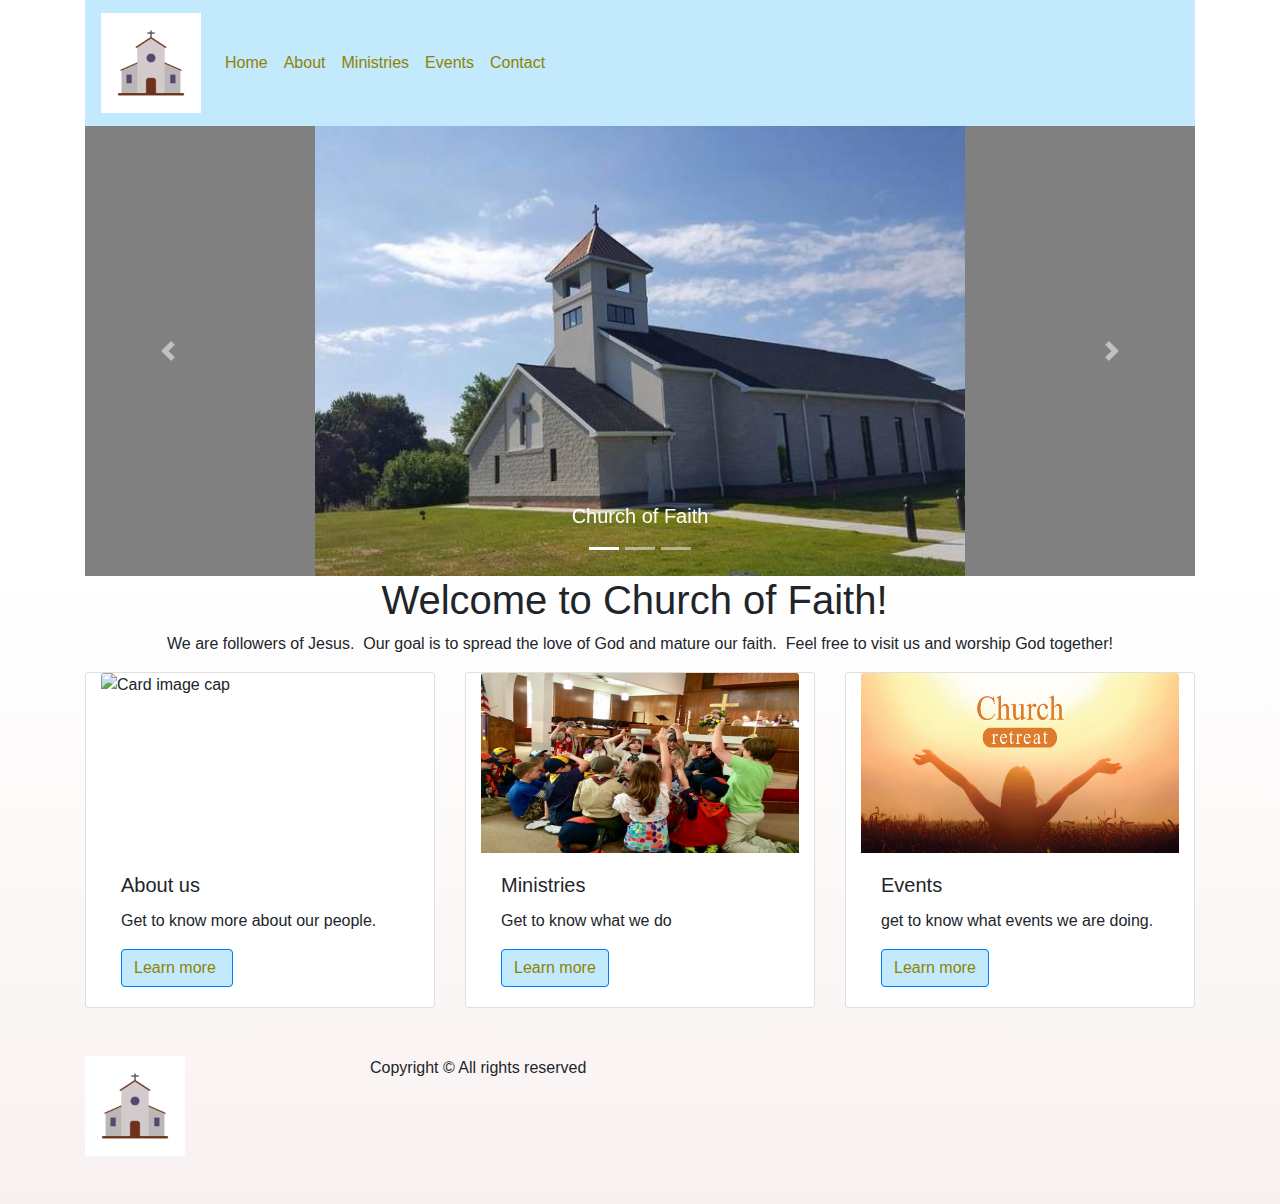
==== index.html @ 88dcb557 "Add files via upload" ====
<!DOCTYPE html>
<html lang="en">
  <head>
    <meta charset="utf-8">
	<meta http-equiv="X-UA-Compatible" content="IE=edge">
	<meta name="viewport" content="width=device-width, initial-scale=1">
    <title>Home</title>
    <!-- Bootstrap -->
	<link href="css/bootstrap-4.4.1.css" rel="stylesheet">
	<style type="text/css">
	.dt-4 {
}
    </style>
	<link href="style.css" rel="stylesheet" type="text/css">
	<link rel="shortcut icon" href="images/favicon.ico">
	<link href="css/style.css" rel="stylesheet" type="text/css">
  </head>
  <body>
  	<!-- body code goes here -->


	<!-- jQuery (necessary for Bootstrap's JavaScript plugins) --> 
	
  <div class="container-fluid">
    <div class="container">
      <nav class="navbar navbar-expand-lg navbar-light bg-light"> <a class="navbar-brand" href="index.html"><img src="images/church-logo.png" width="100" height="100" alt=""/></a>
        <button class="navbar-toggler" type="button" data-toggle="collapse" data-target="#navbarSupportedContent1" aria-controls="navbarSupportedContent1" aria-expanded="false" aria-label="Toggle navigation"> <span class="navbar-toggler-icon"></span> </button>
        <div class="collapse navbar-collapse" id="navbarSupportedContent1">
          <ul class="navbar-nav mr-auto">
            <li class="nav-item active"> <a class="nav-link" href="index.html">Home <span class="sr-only">(current)</span></a> </li>
            <li class="nav-item"> <a class="nav-link" href="about.html">About</a> </li>
            <li class="nav-item"> <a class="nav-link" href="ministries.html">Ministries</a></li>
            <li class="nav-item"> <a class="nav-link" href="events.html">Events</a></li>
            <li class="nav-item"> <a class="nav-link" href="contact.html">Contact</a></li>
            <li class="nav-item">&nbsp;</li>
<li class="nav-item dropdown">
            <div class="dropdown-menu" aria-labelledby="navbarDropdown1"> <a class="dropdown-item" href="#">Action</a> <a class="dropdown-item" href="#">Another action</a>
              <div class="dropdown-divider"></div>
              <a class="dropdown-item" href="#">Something else here</a> </div>
        </li>
            <li class="nav-item"> </li>
          </ul>
          <form class="form-inline my-2 my-lg-0">
          </form>
        </div>
      </nav>
      <div id="carouselExampleIndicators1" class="carousel slide" data-ride="carousel" style="background-color: grey">
        <ol class="carousel-indicators">
          <li data-target="#carouselExampleIndicators1" data-slide-to="0" class="active"></li>
          <li data-target="#carouselExampleIndicators1" data-slide-to="1"></li>
          <li data-target="#carouselExampleIndicators1" data-slide-to="2"></li>
        </ol>
        <div class="carousel-inner" role="listbox">
          <div class="carousel-item active"> <a href="images/Church-outside.jpg"><img src="images/Church-outside.jpg" alt="First slide" width="650" height="450" class="d-block mx-auto"></a>
            <div class="carousel-caption">
              <h5>Church of Faith</h5>
            </div>
          </div>
          <div class="carousel-item"> <img src="images/church-design-1.jpg" alt="Second slide" width="650" height="450" class="d-block mx-auto">
            <div class="carousel-caption">
              <h5>Worship Hall</h5>
            </div>
          </div>
          <h1>
            <h1>
              <div class="carousel-item"> <img class="d-block mx-auto" src="images/church-garden.png" alt="Third slide" width="650" height="450">
                <div class="carousel-caption">
                  <h5>Church's Garden</h5>
                </div>
              </div>
            </h1>
          </h1>
        </div>
        <a class="carousel-control-prev" href="#carouselExampleIndicators1" role="button" data-slide="prev"> <span class="carousel-control-prev-icon" aria-hidden="true"></span> <span class="sr-only">Previous</span></a> <a class="carousel-control-next" href="#carouselExampleIndicators1" role="button" data-slide="next"> <span class="carousel-control-next-icon" aria-hidden="true"></span> <span class="sr-only">Next</span></a></div>
      <h1 class="text-center">Welcome to Church of Faith!&nbsp;</h1>
      <p class="text-center">We are followers of Jesus.&nbsp; Our goal is to spread the love of God and mature our faith.&nbsp; Feel free to visit us and worship God together!</p>
<div class="row">
      <div class="col-xl-4">
        <div class="card col-md-4 col-xl-12"> <img class="card-img-top" src="images/about-us.jpg" alt="Card image cap" width="318" height="180">
            <div class="card-body">
              <h5 class="card-title">About us</h5>
              <p class="card-text">Get to know more about our people.</p>
              <a href="about.html" class="btn btn-primary">Learn more&nbsp;</a> </div>
        </div>
      </div>
        <div class="col-xl-4">
          <div class="card col-md-4 col-xl-12"> <img class="card-img-top" src="images/Kids worshipping.jpg" alt="Card image cap" width="318" height="180">
            <div class="card-body">
              <h5 class="card-title">Ministries</h5>
              <p class="card-text">Get to know what we do</p>
              <a href="ministries.html" class="btn btn-primary">Learn more</a> </div>
          </div>
      </div>
        <div class="col-xl-4">
          <div class="card col-md-4 col-xl-12"> <img class="card-img-top" src="images/Churchretreat.jpg" alt="Card image cap" width="318" height="180">
            <div class="card-body">
              <h5 class="card-title">Events</h5>
              <p class="card-text">get to know what events we are doing.</p>
              <a href="events.html" class="btn btn-primary">Learn more</a> </div>
          </div>
      </div>
      </div>
		<br>
	<br>
<footer>
  <div class="row">
    <div class="col-xl-3"><img src="images/church-logo.png" width="100" height="100" alt=""/>&nbsp;</div>
    <div class="col-xl-6">Copyright © All rights reserved</div>
  </div>
	<br>
	<br>
</footer>
    </div>
  </div>
<script src="js/jquery-3.4.1.min.js"></script>

	<!-- Include all compiled plugins (below), or include individual files as needed -->
	<script src="js/popper.min.js"></script> 
  <script src="js/bootstrap-4.4.1.js"></script>
</body>
</html>
---- css/style.css ----
@charset "utf-8";
.container-fluid {
	background-image: -webkit-linear-gradient(270deg,rgba(255,255,255,1.00) 0%,rgba(255,255,255,1.00) 47.46%,rgba(249,241,241,1.00) 100%);
	background-image: -moz-linear-gradient(270deg,rgba(255,255,255,1.00) 0%,rgba(255,255,255,1.00) 47.46%,rgba(249,241,241,1.00) 100%);
	background-image: -o-linear-gradient(270deg,rgba(255,255,255,1.00) 0%,rgba(255,255,255,1.00) 47.46%,rgba(249,241,241,1.00) 100%);
	background-image: linear-gradient(180deg,rgba(255,255,255,1.00) 0%,rgba(255,255,255,1.00) 47.46%,rgba(249,241,241,1.00) 100%);
}
.container-fluid .container .navbar.navbar-expand-lg.navbar-light.bg-light {
	background-color: #95D1EF;
	background-image: -webkit-linear-gradient(270deg,rgba(194,233,252,1.00) 100%,rgba(255,0,0,1.00) 100%);
	background-image: -moz-linear-gradient(270deg,rgba(194,233,252,1.00) 100%,rgba(255,0,0,1.00) 100%);
	background-image: -o-linear-gradient(270deg,rgba(194,233,252,1.00) 100%,rgba(255,0,0,1.00) 100%);
	background-image: linear-gradient(180deg,rgba(194,233,252,1.00) 100%,rgba(255,0,0,1.00) 100%);
}
.card.col-md-4.col-xl-12 .card-body .btn.btn-primary {
	background-image: -webkit-linear-gradient(270deg,rgba(194,233,252,1.00) 100%,rgba(255,0,0,1.00) 100%);
	background-image: -moz-linear-gradient(270deg,rgba(194,233,252,1.00) 100%,rgba(255,0,0,1.00) 100%);
	background-image: -o-linear-gradient(270deg,rgba(194,233,252,1.00) 100%,rgba(255,0,0,1.00) 100%);
	background-image: linear-gradient(180deg,rgba(194,233,252,1.00) 100%,rgba(255,0,0,1.00) 100%);
	-webkit-box-shadow: 0px 0px #8E8300;
	box-shadow: 0px 0px #8E8300;
	color: #8E8300;
}

.navbar-nav.mr-auto .nav-item .nav-link {
	color: #8E8300;
}
.container .navbar.navbar-expand-lg.navbar-light.bg-light .navbar-brand {
}
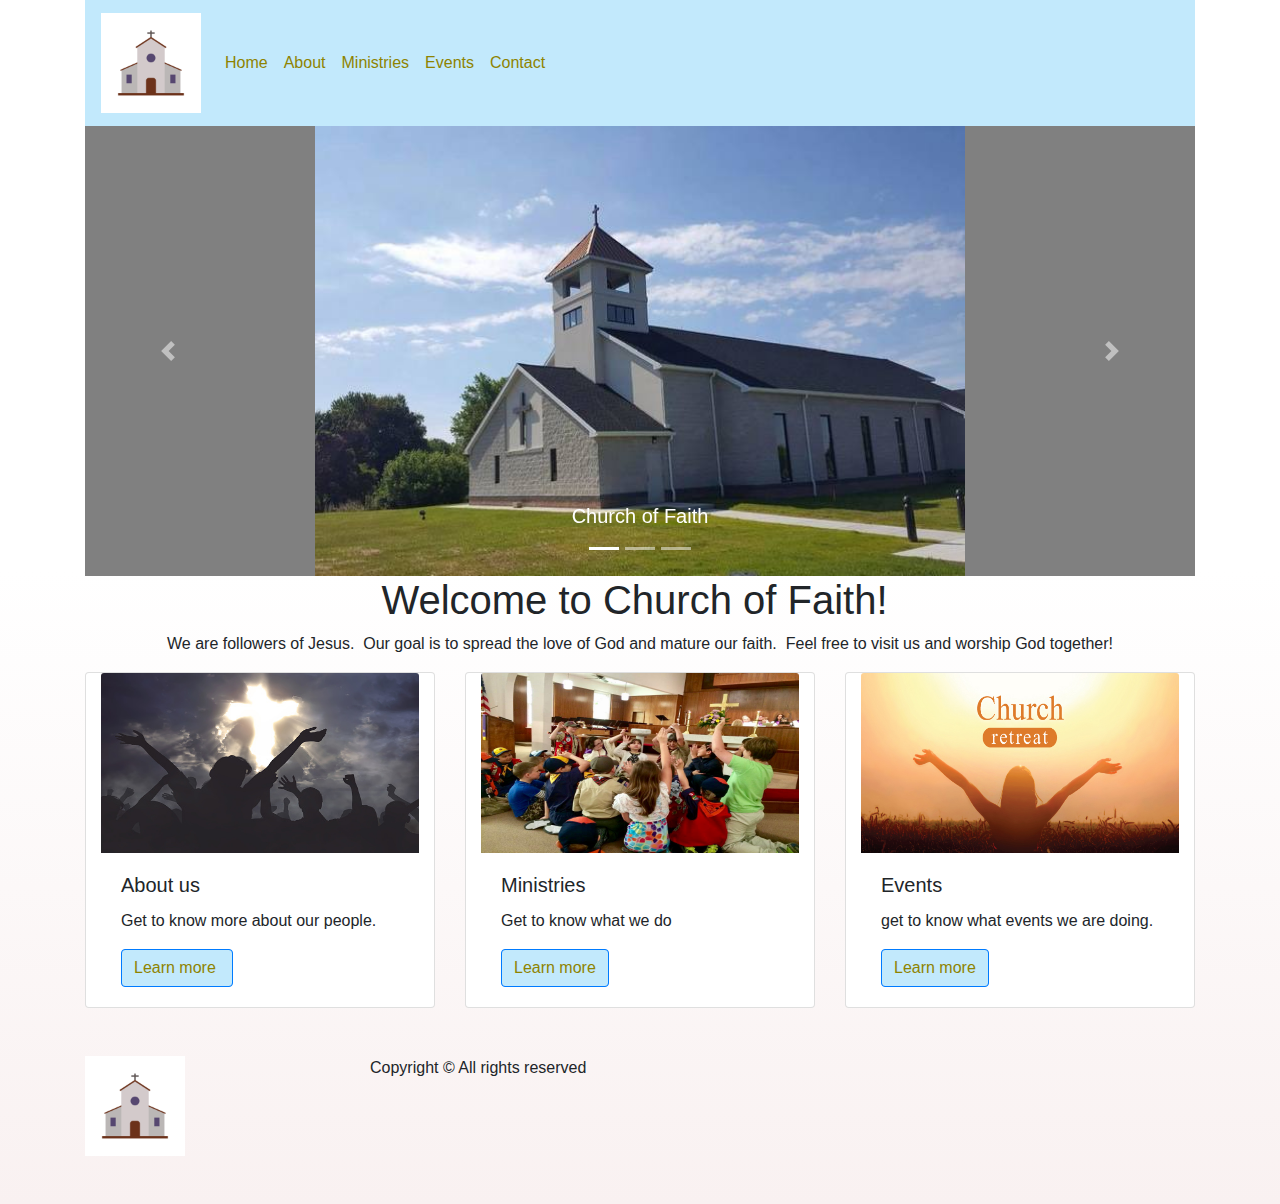
==== commit 70b74d40: "Add files via upload" ====
--- a/index.html
+++ b/index.html
@@ -44,6 +44,8 @@
           </form>
         </div>
       </nav>
+		<script src="js/jquery-3.4.1.min.js"></script>
+<script src="js/bootstrap-4.4.1.js"></script>
       <div id="carouselExampleIndicators1" class="carousel slide" data-ride="carousel" style="background-color: grey">
         <ol class="carousel-indicators">
           <li data-target="#carouselExampleIndicators1" data-slide-to="0" class="active"></li>
@@ -61,15 +63,15 @@
               <h5>Worship Hall</h5>
             </div>
           </div>
-          <h1>
-            <h1>
-              <div class="carousel-item"> <img class="d-block mx-auto" src="images/church-garden.png" alt="Third slide" width="650" height="450">
+          
+            
+              <div class="carousel-item"> <img src="images/church-garden.png" alt="Third slide" width="650" height="450" class="d-block mx-auto">
                 <div class="carousel-caption">
                   <h5>Church's Garden</h5>
                 </div>
               </div>
-            </h1>
-          </h1>
+            
+          
         </div>
         <a class="carousel-control-prev" href="#carouselExampleIndicators1" role="button" data-slide="prev"> <span class="carousel-control-prev-icon" aria-hidden="true"></span> <span class="sr-only">Previous</span></a> <a class="carousel-control-next" href="#carouselExampleIndicators1" role="button" data-slide="next"> <span class="carousel-control-next-icon" aria-hidden="true"></span> <span class="sr-only">Next</span></a></div>
       <h1 class="text-center">Welcome to Church of Faith!&nbsp;</h1>
--- a/style.css
+++ b/style.css
@@ -0,0 +1,44 @@
+@charset "utf-8";
+.container-fluid {
+	background-image: -webkit-linear-gradient(270deg,rgba(255,255,255,1.00) 0%,rgba(255,255,255,1.00) 47.46%,rgba(249,241,241,1.00) 100%);
+	background-image: -moz-linear-gradient(270deg,rgba(255,255,255,1.00) 0%,rgba(255,255,255,1.00) 47.46%,rgba(249,241,241,1.00) 100%);
+	background-image: -o-linear-gradient(270deg,rgba(255,255,255,1.00) 0%,rgba(255,255,255,1.00) 47.46%,rgba(249,241,241,1.00) 100%);
+	background-image: linear-gradient(180deg,rgba(255,255,255,1.00) 0%,rgba(255,255,255,1.00) 47.46%,rgba(249,241,241,1.00) 100%);
+}
+.container-fluid .container .navbar.navbar-expand-lg.navbar-light.bg-light {
+	background-color: #95D1EF;
+	background-image: -webkit-linear-gradient(270deg,rgba(194,233,252,1.00) 100%,rgba(255,0,0,1.00) 100%);
+	background-image: -moz-linear-gradient(270deg,rgba(194,233,252,1.00) 100%,rgba(255,0,0,1.00) 100%);
+	background-image: -o-linear-gradient(270deg,rgba(194,233,252,1.00) 100%,rgba(255,0,0,1.00) 100%);
+	background-image: linear-gradient(180deg,rgba(194,233,252,1.00) 100%,rgba(255,0,0,1.00) 100%);
+}
+.card.col-md-4.col-xl-12 .card-body .btn.btn-primary {
+	background-image: -webkit-linear-gradient(270deg,rgba(194,233,252,1.00) 100%,rgba(255,0,0,1.00) 100%);
+	background-image: -moz-linear-gradient(270deg,rgba(194,233,252,1.00) 100%,rgba(255,0,0,1.00) 100%);
+	background-image: -o-linear-gradient(270deg,rgba(194,233,252,1.00) 100%,rgba(255,0,0,1.00) 100%);
+	background-image: linear-gradient(180deg,rgba(194,233,252,1.00) 100%,rgba(255,0,0,1.00) 100%);
+	-webkit-box-shadow: 0px 0px #8E8300;
+	box-shadow: 0px 0px #8E8300;
+	color: #8E8300;
+}
+
+.navbar-nav.mr-auto .nav-item .nav-link {
+	color: #8E8300;
+}
+#map {
+	margin-left: auto;
+	margin-right: auto;
+
+}
+iframe {
+}
+
+
+.container .navbar.navbar-expand-lg.navbar-light.bg-light .navbar-brand {
+}
+.container .navbar.navbar-expand-lg.navbar-light.bg-light .navbar-toggler {
+	background-image: -webkit-linear-gradient(270deg,rgba(149,204,245,1.00) 100%,rgba(255,0,0,1.00) 100%);
+	background-image: -moz-linear-gradient(270deg,rgba(149,204,245,1.00) 100%,rgba(255,0,0,1.00) 100%);
+	background-image: -o-linear-gradient(270deg,rgba(149,204,245,1.00) 100%,rgba(255,0,0,1.00) 100%);
+	background-image: linear-gradient(180deg,rgba(149,204,245,1.00) 100%,rgba(255,0,0,1.00) 100%);
+}
